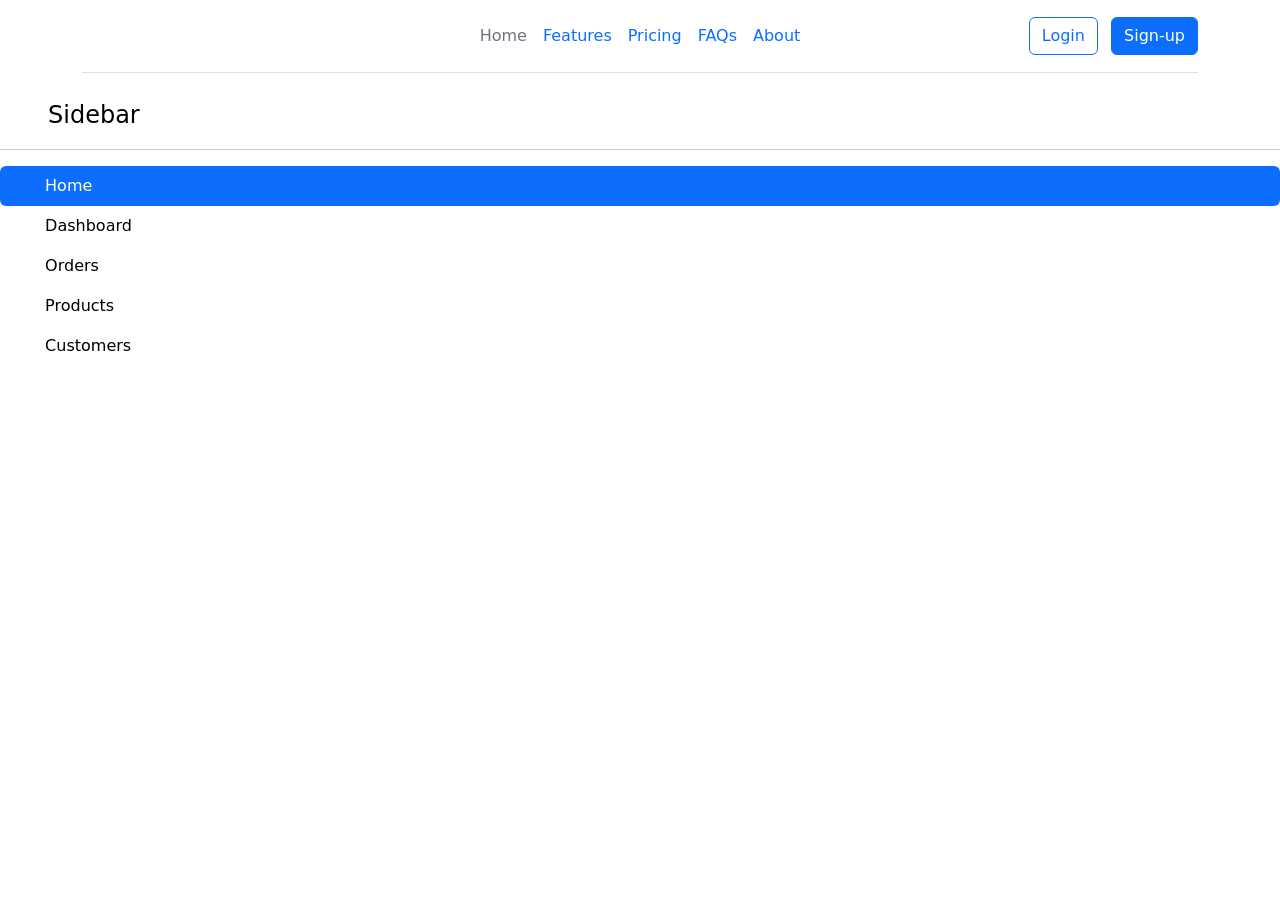
==== templates/index.html @ 2859f816 "make base templates" ====
<!doctype html>
<html lang="ru">
  <head>
    <meta charset="utf-8">
    <meta name="viewport" content="width=device-width, initial-scale=1">
    <title>Bootstrap demo</title>
    <link href="https://cdn.jsdelivr.net/npm/bootstrap@5.3.0/dist/css/bootstrap.min.css" rel="stylesheet" integrity="sha384-9ndCyUaIbzAi2FUVXJi0CjmCapSmO7SnpJef0486qhLnuZ2cdeRhO02iuK6FUUVM" crossorigin="anonymous">
  </head>
  <body>
    <div class="container">
        <header class="d-flex flex-wrap align-items-center justify-content-center justify-content-md-between py-3 mb-4 border-bottom">
          <div class="col-md-3 mb-2 mb-md-0">
            <a href="/" class="d-inline-flex link-body-emphasis text-decoration-none">
              <svg class="bi" width="40" height="32" role="img" aria-label="Bootstrap"><use xlink:href="#bootstrap"></use></svg>
            </a>
          </div>
    
          <ul class="nav col-12 col-md-auto mb-2 justify-content-center mb-md-0">
            <li><a href="#" class="nav-link px-2 link-secondary">Home</a></li>
            <li><a href="#" class="nav-link px-2">Features</a></li>
            <li><a href="#" class="nav-link px-2">Pricing</a></li>
            <li><a href="#" class="nav-link px-2">FAQs</a></li>
            <li><a href="#" class="nav-link px-2">About</a></li>
          </ul>
    
          <div class="col-md-3 text-end">
            <button type="button" class="btn btn-outline-primary me-2">Login</button>
            <button type="button" class="btn btn-primary">Sign-up</button>
          </div>
        </header>
    </div>

    <a href="/" class="d-flex align-items-center mb-3 mb-md-0 me-md-auto link-body-emphasis text-decoration-none">
      <svg class="bi pe-none me-2" width="40" height="32"><use xlink:href="#bootstrap"></use></svg>
      <span class="fs-4">Sidebar</span>
    </a>
    <hr>
    <ul class="nav nav-pills flex-column mb-auto">
      <li class="nav-item">
        <a href="#" class="nav-link active" aria-current="page">
          <svg class="bi pe-none me-2" width="16" height="16"><use xlink:href="#home"></use></svg>
          Home
        </a>
      </li>
      <li>
        <a href="#" class="nav-link link-body-emphasis">
          <svg class="bi pe-none me-2" width="16" height="16"><use xlink:href="#speedometer2"></use></svg>
          Dashboard
        </a>
      </li>
      <li>
        <a href="#" class="nav-link link-body-emphasis">
          <svg class="bi pe-none me-2" width="16" height="16"><use xlink:href="#table"></use></svg>
          Orders
        </a>
      </li>
      <li>
        <a href="#" class="nav-link link-body-emphasis">
          <svg class="bi pe-none me-2" width="16" height="16"><use xlink:href="#grid"></use></svg>
          Products
        </a>
      </li>
      <li>
        <a href="#" class="nav-link link-body-emphasis">
          <svg class="bi pe-none me-2" width="16" height="16"><use xlink:href="#people-circle"></use></svg>
          Customers
        </a>
      </li>
    </ul>
    <script src="https://cdn.jsdelivr.net/npm/bootstrap@5.3.0/dist/js/bootstrap.bundle.min.js" integrity="sha384-geWF76RCwLtnZ8qwWowPQNguL3RmwHVBC9FhGdlKrxdiJJigb/j/68SIy3Te4Bkz" crossorigin="anonymous"></script>
  </body>
</html>
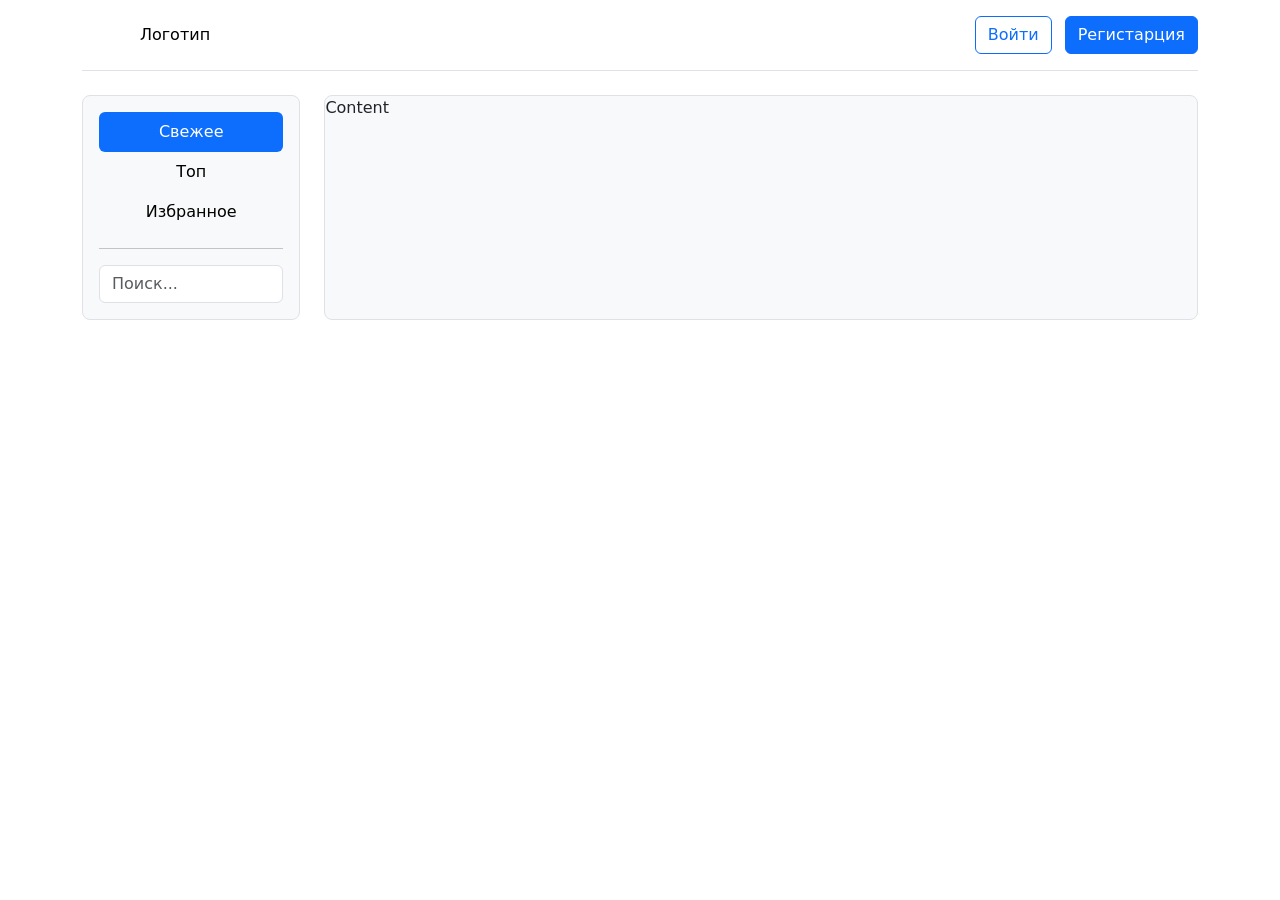
==== commit 8c18495e: "Подбираю стили для шаблона" ====
--- a/templates/index.html
+++ b/templates/index.html
@@ -1,72 +1,48 @@
 <!doctype html>
 <html lang="ru">
-  <head>
-    <meta charset="utf-8">
-    <meta name="viewport" content="width=device-width, initial-scale=1">
-    <title>Bootstrap demo</title>
-    <link href="https://cdn.jsdelivr.net/npm/bootstrap@5.3.0/dist/css/bootstrap.min.css" rel="stylesheet" integrity="sha384-9ndCyUaIbzAi2FUVXJi0CjmCapSmO7SnpJef0486qhLnuZ2cdeRhO02iuK6FUUVM" crossorigin="anonymous">
-  </head>
-  <body>
-    <div class="container">
-        <header class="d-flex flex-wrap align-items-center justify-content-center justify-content-md-between py-3 mb-4 border-bottom">
-          <div class="col-md-3 mb-2 mb-md-0">
-            <a href="/" class="d-inline-flex link-body-emphasis text-decoration-none">
-              <svg class="bi" width="40" height="32" role="img" aria-label="Bootstrap"><use xlink:href="#bootstrap"></use></svg>
-            </a>
-          </div>
+<head>
+  <meta charset="utf-8">
+  <meta name="viewport" content="width=device-width, initial-scale=1">
+  <title>Bootstrap demo</title>
+  <link href="https://cdn.jsdelivr.net/npm/bootstrap@5.3.0/dist/css/bootstrap.min.css" rel="stylesheet" integrity="sha384-9ndCyUaIbzAi2FUVXJi0CjmCapSmO7SnpJef0486qhLnuZ2cdeRhO02iuK6FUUVM" crossorigin="anonymous">
+</head>
+<body>
+  <div class="container">
+    <header class="d-flex flex-wrap align-items-center justify-content-center justify-content-md-between py-3 mb-4 border-bottom">
+      <div class="col-md-2 mb-2 mb-md-0 text-center">
+        <a href="/" class="d-inline-flex link-body-emphasis text-decoration-none">Логотип</a>
+      </div>
     
-          <ul class="nav col-12 col-md-auto mb-2 justify-content-center mb-md-0">
-            <li><a href="#" class="nav-link px-2 link-secondary">Home</a></li>
-            <li><a href="#" class="nav-link px-2">Features</a></li>
-            <li><a href="#" class="nav-link px-2">Pricing</a></li>
-            <li><a href="#" class="nav-link px-2">FAQs</a></li>
-            <li><a href="#" class="nav-link px-2">About</a></li>
-          </ul>
+      <div class="col-md-3 text-end">
+        <button type="button" class="btn btn-outline-primary me-2">Войти</button>
+        <button type="button" class="btn btn-primary">Регистарция</button>
+      </div>
+    </header>
     
-          <div class="col-md-3 text-end">
-            <button type="button" class="btn btn-outline-primary me-2">Login</button>
-            <button type="button" class="btn btn-primary">Sign-up</button>
-          </div>
-        </header>
+    <div class="d-grid gap-4" style="grid-template-columns: 0.5fr 2fr;">
+      <div class="bg-body-tertiary border rounded-3 p-3">
+        <ul class="nav nav-pills flex-column mb-auto text-center">
+          <li class="nav-item">
+            <a href="#" class="nav-link active" aria-current="page">Свежее</a>
+          </li>
+          <li>
+            <a href="#" class="nav-link link-body-emphasis">Топ</a>
+          </li>
+          <li>
+            <a href="#" class="nav-link link-body-emphasis">Избранное</a>
+          </li>
+        </ul>
+        <hr>
+        <form role="search">
+          <input type="search" class="form-control" placeholder="Поиск..." aria-label="Search">
+        </form>
+      </div>
+
+      <div class="bg-body-tertiary border rounded-3">
+        Content
+      </div>
     </div>
-
-    <a href="/" class="d-flex align-items-center mb-3 mb-md-0 me-md-auto link-body-emphasis text-decoration-none">
-      <svg class="bi pe-none me-2" width="40" height="32"><use xlink:href="#bootstrap"></use></svg>
-      <span class="fs-4">Sidebar</span>
-    </a>
-    <hr>
-    <ul class="nav nav-pills flex-column mb-auto">
-      <li class="nav-item">
-        <a href="#" class="nav-link active" aria-current="page">
-          <svg class="bi pe-none me-2" width="16" height="16"><use xlink:href="#home"></use></svg>
-          Home
-        </a>
-      </li>
-      <li>
-        <a href="#" class="nav-link link-body-emphasis">
-          <svg class="bi pe-none me-2" width="16" height="16"><use xlink:href="#speedometer2"></use></svg>
-          Dashboard
-        </a>
-      </li>
-      <li>
-        <a href="#" class="nav-link link-body-emphasis">
-          <svg class="bi pe-none me-2" width="16" height="16"><use xlink:href="#table"></use></svg>
-          Orders
-        </a>
-      </li>
-      <li>
-        <a href="#" class="nav-link link-body-emphasis">
-          <svg class="bi pe-none me-2" width="16" height="16"><use xlink:href="#grid"></use></svg>
-          Products
-        </a>
-      </li>
-      <li>
-        <a href="#" class="nav-link link-body-emphasis">
-          <svg class="bi pe-none me-2" width="16" height="16"><use xlink:href="#people-circle"></use></svg>
-          Customers
-        </a>
-      </li>
-    </ul>
-    <script src="https://cdn.jsdelivr.net/npm/bootstrap@5.3.0/dist/js/bootstrap.bundle.min.js" integrity="sha384-geWF76RCwLtnZ8qwWowPQNguL3RmwHVBC9FhGdlKrxdiJJigb/j/68SIy3Te4Bkz" crossorigin="anonymous"></script>
-  </body>
+  </div>
+<script src="https://cdn.jsdelivr.net/npm/bootstrap@5.3.0/dist/js/bootstrap.bundle.min.js" integrity="sha384-geWF76RCwLtnZ8qwWowPQNguL3RmwHVBC9FhGdlKrxdiJJigb/j/68SIy3Te4Bkz" crossorigin="anonymous"></script>
+</body>
 </html>
